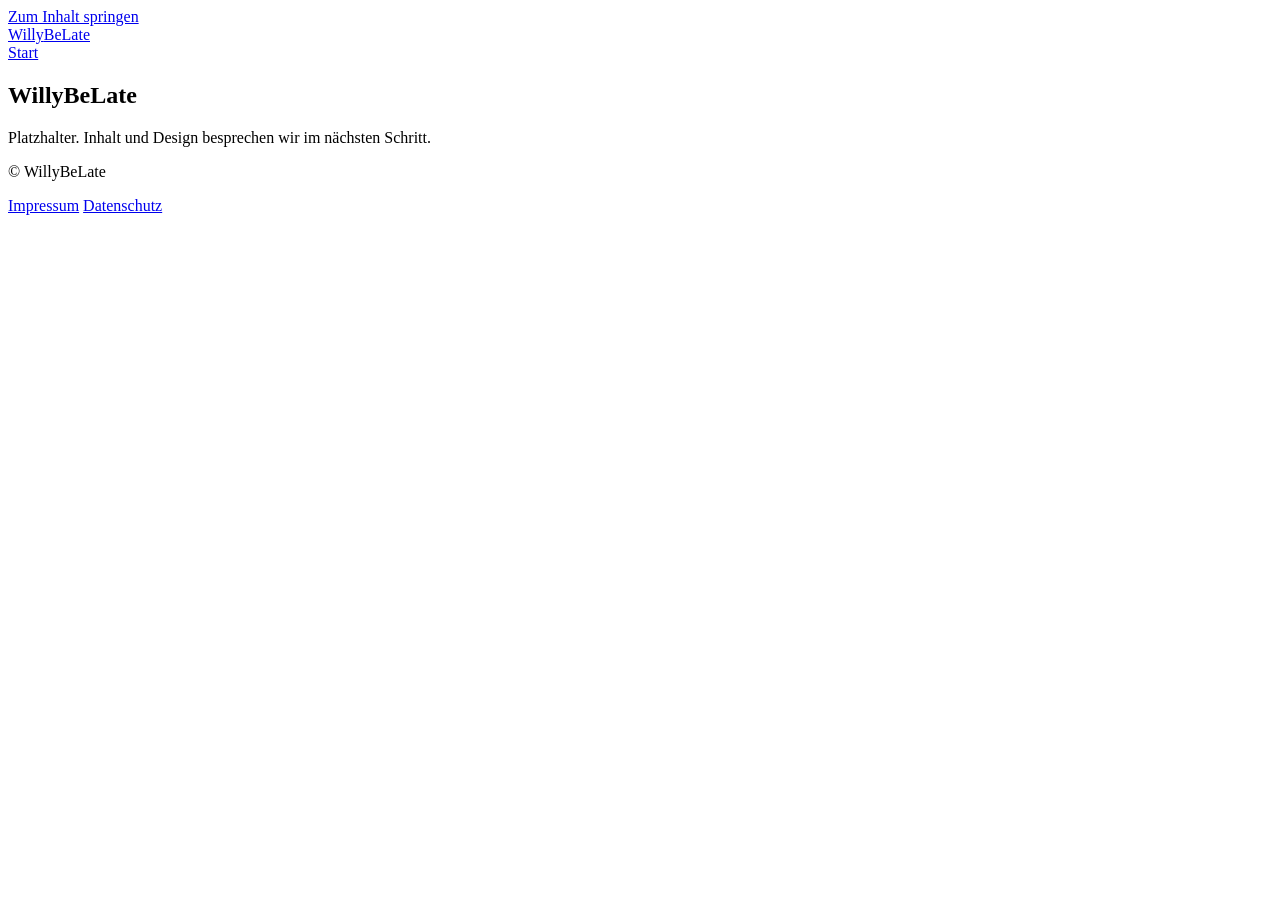
==== docs/index.html @ e3a15f7f "Grundgerüst der Website für GitHub Pages Startseite, Impressum, Datenschutz, 404, robots.txt, sitema" ====
<!DOCTYPE html>
<html lang="de">
<head>
  <meta charset="utf-8">
  <meta name="viewport" content="width=device-width, initial-scale=1">
  <title>WillyBeLate</title>
  <meta name="description" content="WillyBeLate – Gaming, Memes und Clips. Wasn das fürn Kombi.">
  <meta name="theme-color" content="#0A0B12">
  <link rel="icon" href="/assets/img/favicon.svg" type="image/svg+xml">
  <link rel="stylesheet" href="/assets/css/style.css">
  <script src="/assets/js/main.js" defer></script>
</head>
<body>
  <a class="skip-link" href="#inhalt">Zum Inhalt springen</a>

  <header class="site-header">
    <div class="container header-inner">
      <a class="brand" href="/">Willy<span>BeLate</span></a>
      <nav class="site-nav" aria-label="Hauptnavigation">
        <a href="/" aria-current="page">Start</a>
        <!-- Weitere Menüpunkte folgen, wenn der Inhalt steht -->
      </nav>
    </div>
  </header>

  <main id="inhalt" class="container">
    <section class="section">
      <h1>WillyBeLate</h1>
      <p>Platzhalter. Inhalt und Design besprechen wir im nächsten Schritt.</p>
    </section>
  </main>

  <footer class="site-footer">
    <div class="container footer-inner">
      <p>&copy; <span data-year></span> WillyBeLate</p>
      <nav aria-label="Rechtliches">
        <a href="/impressum.html">Impressum</a>
        <a href="/datenschutz.html">Datenschutz</a>
      </nav>
    </div>
  </footer>
</body>
</html>
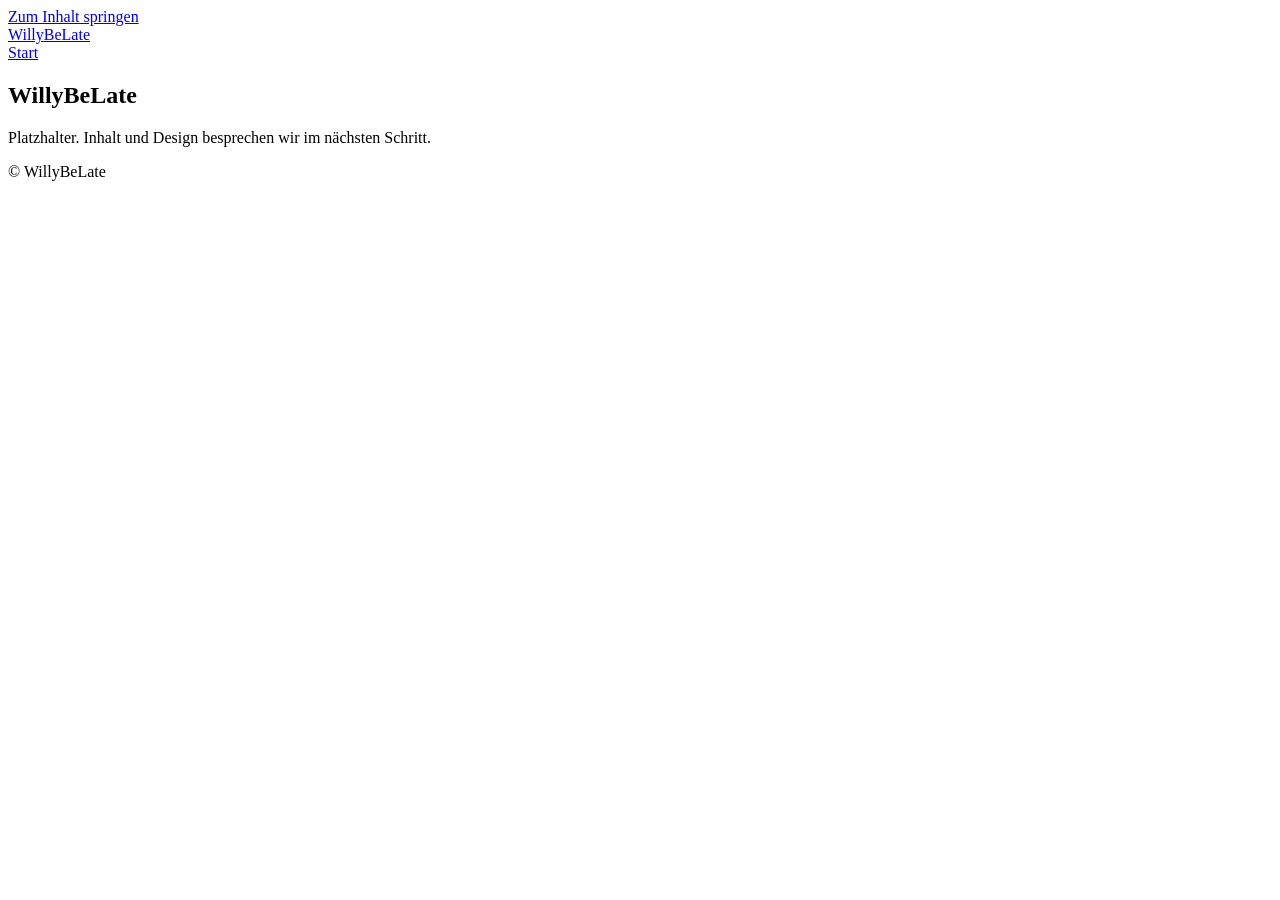
==== commit 1ce85af0: "Impressum- und Datenschutz-Platzhalter vorerst entfernt Seiten gelöscht und Footer-Links aus index, " ====
--- a/docs/index.html
+++ b/docs/index.html
@@ -33,10 +33,6 @@
   <footer class="site-footer">
     <div class="container footer-inner">
       <p>&copy; <span data-year></span> WillyBeLate</p>
-      <nav aria-label="Rechtliches">
-        <a href="/impressum.html">Impressum</a>
-        <a href="/datenschutz.html">Datenschutz</a>
-      </nav>
     </div>
   </footer>
 </body>
